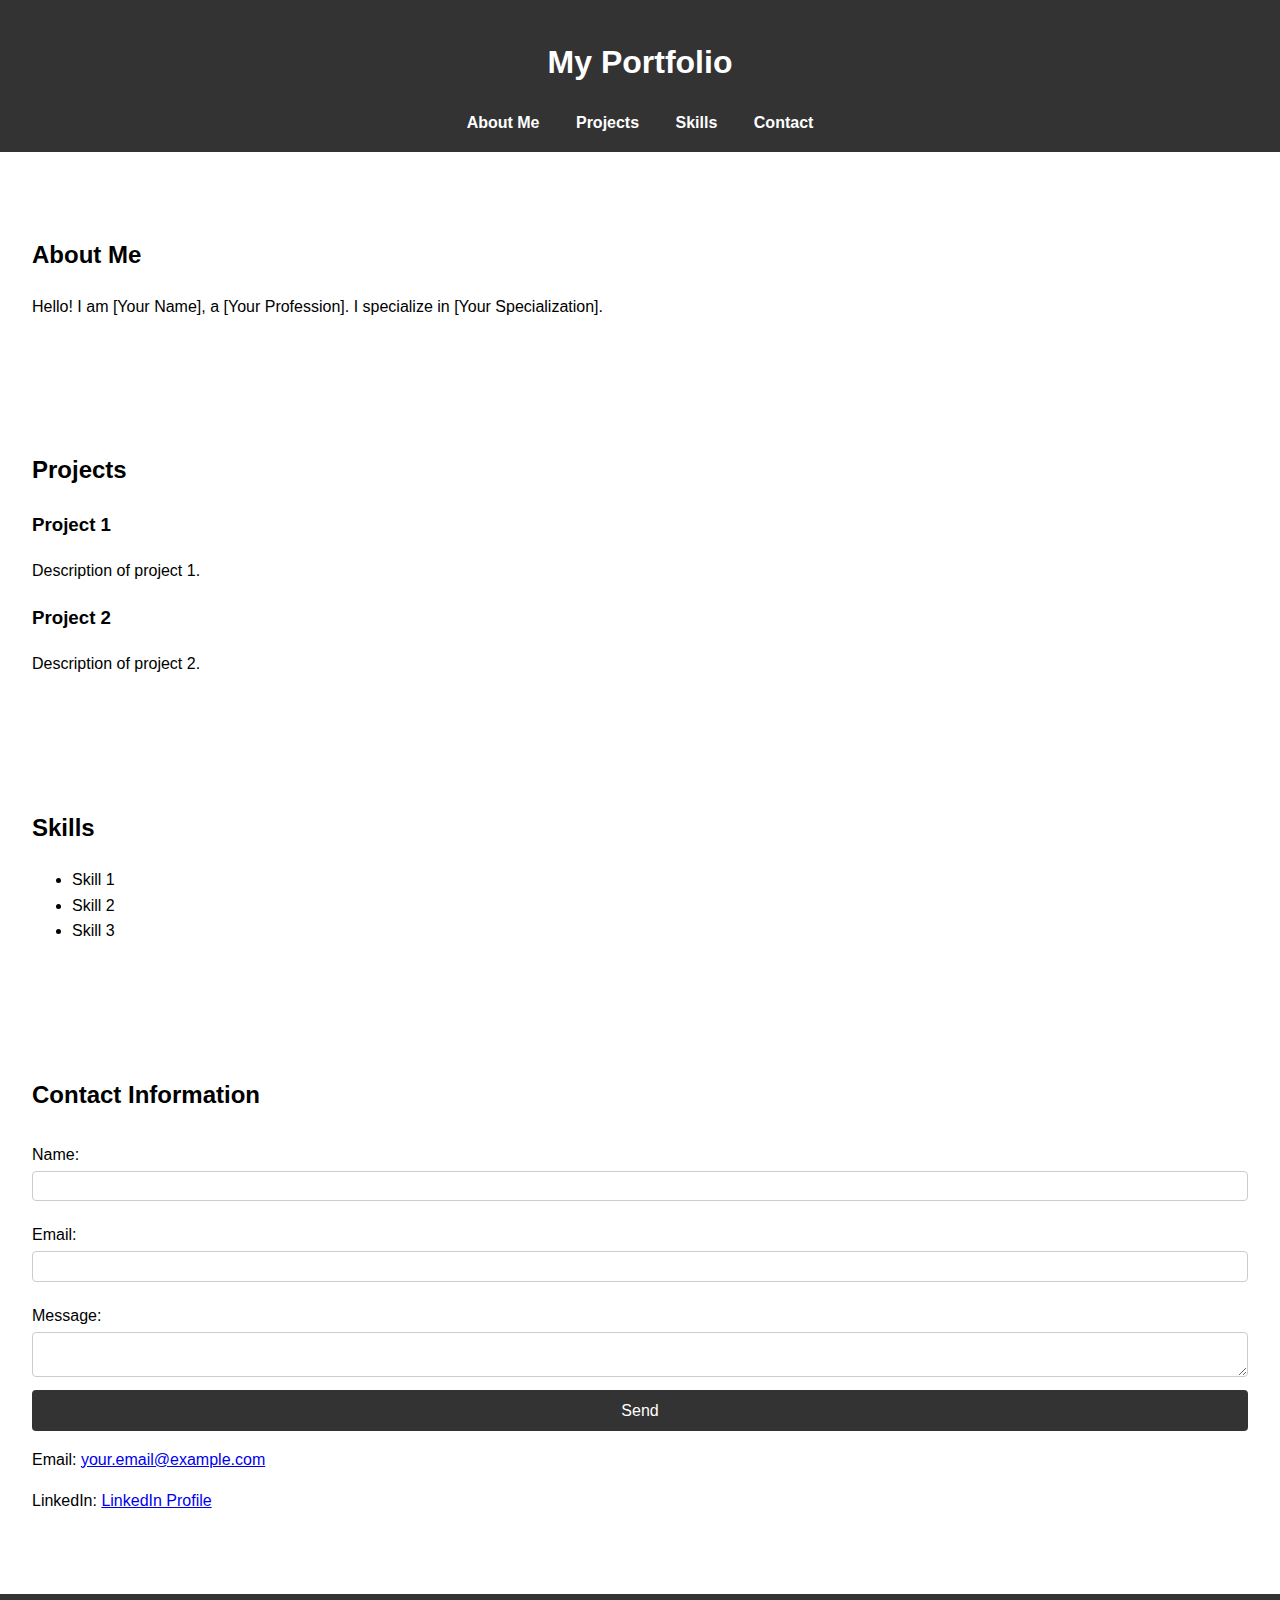
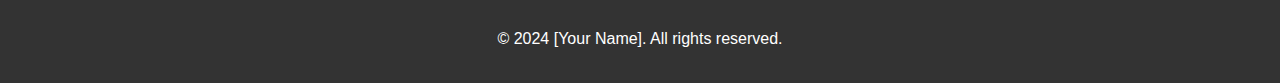
==== task_3/index.html @ ee05a33d "Add Initial Files" ====
<!DOCTYPE html>
<html lang="en">
<head>
    <meta charset="UTF-8">
    <meta name="viewport" content="width=device-width, initial-scale=1.0">
    <title>My Portfolio</title>
    <link rel="stylesheet" href="style.css">
</head>
<body>
    <header>
        <h1>My Portfolio</h1>
        <nav>
            <ul>
                <li><a href="#about">About Me</a></li>
                <li><a href="#projects">Projects</a></li>
                <li><a href="#skills">Skills</a></li>
                <li><a href="#contact">Contact</a></li>
            </ul>
        </nav>
    </header>
    <section id="about">
        <h2>About Me</h2>
        <p>Hello! I am [Your Name], a [Your Profession]. I specialize in [Your Specialization].</p>
    </section>
    <section id="projects">
        <h2>Projects</h2>
        <div class="project">
            <h3>Project 1</h3>
            <p>Description of project 1.</p>
        </div>
        <div class="project">
            <h3>Project 2</h3>
            <p>Description of project 2.</p>
        </div>
    </section>
    <section id="skills">
        <h2>Skills</h2>
        <ul>
            <li>Skill 1</li>
            <li>Skill 2</li>
            <li>Skill 3</li>
        </ul>
    </section>
    <section id="contact">
        <h2>Contact Information</h2>
        <form id="contact-form">
            <label for="name">Name:</label>
            <input type="text" id="name" name="name" required>
            <label for="email">Email:</label>
            <input type="email" id="email" name="email" required>
            <label for="message">Message:</label>
            <textarea id="message" name="message" required></textarea>
            <button type="submit">Send</button>
        </form>
        <p>Email: <a href="mailto:your.email@example.com">your.email@example.com</a></p>
        <p>LinkedIn: <a href="https://www.linkedin.com/in/yourprofile" target="_blank">LinkedIn Profile</a></p>
    </section>
    <footer>
        <p>&copy; 2024 [Your Name]. All rights reserved.</p>
    </footer>
    <script src="app.js"></script>
</body>
</html>
---- task_3/style.css ----
body {
    font-family: Arial, sans-serif;
    margin: 0;
    padding: 0;
    box-sizing: border-box;
    line-height: 1.6;
}

header {
    background: #333;
    color: white;
    padding: 1em 0;
    text-align: center;
}

nav ul {
    list-style-type: none;
    padding: 0;
    margin: 0;
}

nav ul li {
    display: inline;
    margin: 0 1em;
}

nav ul li a {
    color: white;
    text-decoration: none;
    font-weight: bold;
}

section {
    padding: 2em;
    margin: 2em 0;
}

.project {
    margin-bottom: 1em;
}

form {
    display: flex;
    flex-direction: column;
}

form label {
    margin: 0.5em 0 0.2em;
}

form input, form textarea {
    padding: 0.5em;
    margin-bottom: 1em;
    border: 1px solid #ccc;
    border-radius: 4px;
}

form button {
    padding: 0.7em;
    border: none;
    border-radius: 4px;
    background: #333;
    color: white;
    font-size: 1em;
    cursor: pointer;
}

form button:hover {
    background: #555;
}

footer {
    text-align: center;
    padding: 1em 0;
    background: #333;
    color: white;
}

@media (max-width: 768px) {
    nav ul li {
        display: block;
        margin: 1em 0;
    }
}
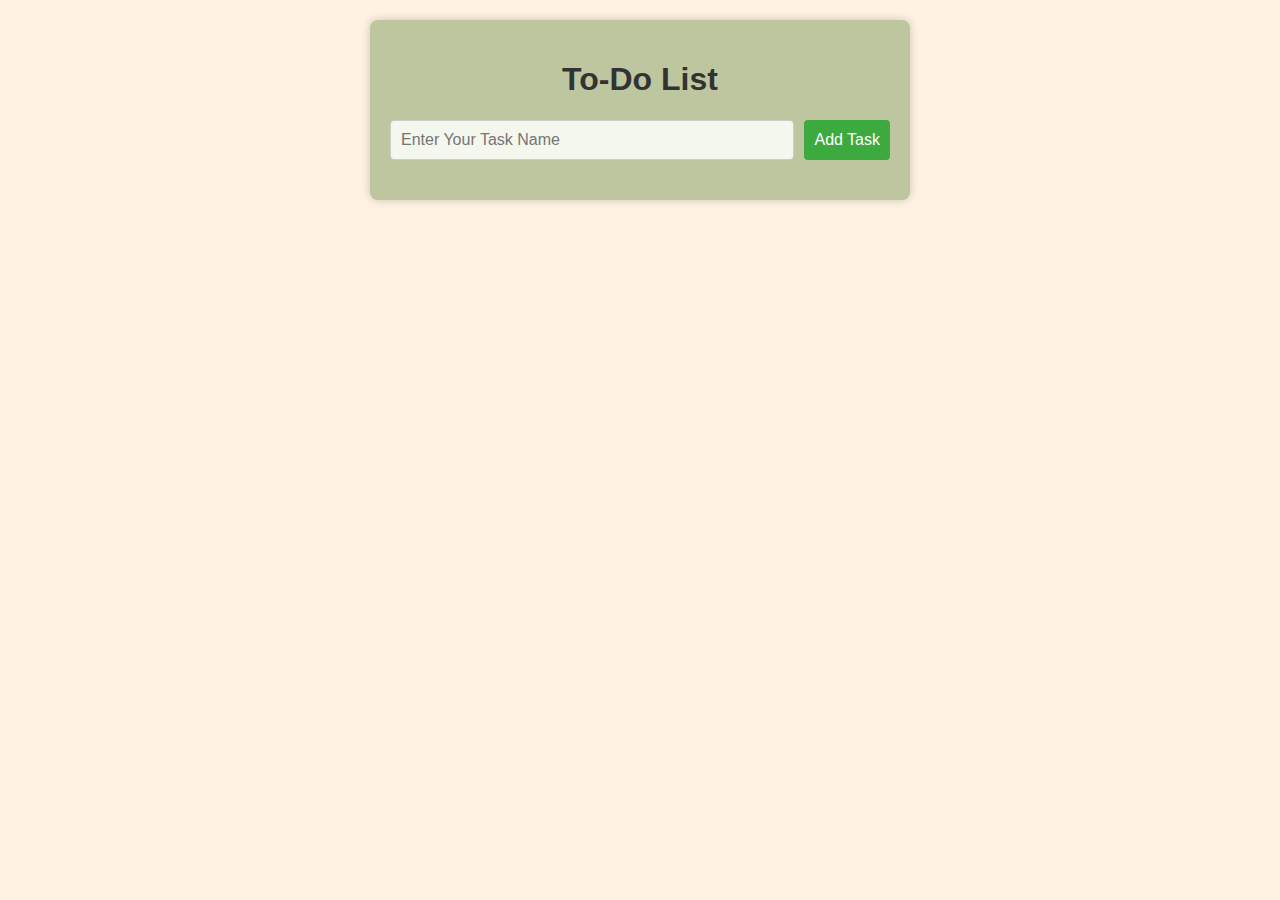
==== commit d1854b56: "Add Initial Files" ====
--- a/task_3/index.html
+++ b/task_3/index.html
@@ -3,61 +3,18 @@
 <head>
     <meta charset="UTF-8">
     <meta name="viewport" content="width=device-width, initial-scale=1.0">
-    <title>My Portfolio</title>
+    <title>ToDo List App</title>
     <link rel="stylesheet" href="style.css">
 </head>
 <body>
-    <header>
-        <h1>My Portfolio</h1>
-        <nav>
-            <ul>
-                <li><a href="#about">About Me</a></li>
-                <li><a href="#projects">Projects</a></li>
-                <li><a href="#skills">Skills</a></li>
-                <li><a href="#contact">Contact</a></li>
-            </ul>
-        </nav>
-    </header>
-    <section id="about">
-        <h2>About Me</h2>
-        <p>Hello! I am [Your Name], a [Your Profession]. I specialize in [Your Specialization].</p>
-    </section>
-    <section id="projects">
-        <h2>Projects</h2>
-        <div class="project">
-            <h3>Project 1</h3>
-            <p>Description of project 1.</p>
-        </div>
-        <div class="project">
-            <h3>Project 2</h3>
-            <p>Description of project 2.</p>
-        </div>
-    </section>
-    <section id="skills">
-        <h2>Skills</h2>
-        <ul>
-            <li>Skill 1</li>
-            <li>Skill 2</li>
-            <li>Skill 3</li>
-        </ul>
-    </section>
-    <section id="contact">
-        <h2>Contact Information</h2>
-        <form id="contact-form">
-            <label for="name">Name:</label>
-            <input type="text" id="name" name="name" required>
-            <label for="email">Email:</label>
-            <input type="email" id="email" name="email" required>
-            <label for="message">Message:</label>
-            <textarea id="message" name="message" required></textarea>
-            <button type="submit">Send</button>
+    <div class="container">
+        <h1>To-Do List</h1>
+        <form id="taskForm">
+            <input type="text" id="taskNameInput" placeholder="Enter Your Task Name" required>
+            <button type="submit">Add Task</button>
         </form>
-        <p>Email: <a href="mailto:your.email@example.com">your.email@example.com</a></p>
-        <p>LinkedIn: <a href="https://www.linkedin.com/in/yourprofile" target="_blank">LinkedIn Profile</a></p>
-    </section>
-    <footer>
-        <p>&copy; 2024 [Your Name]. All rights reserved.</p>
-    </footer>
+        <ul id="taskList"></ul>
+    </div>
     <script src="app.js"></script>
 </body>
-</html>+</html>
--- a/task_3/style.css
+++ b/task_3/style.css
@@ -1,84 +1,78 @@
 body {
     font-family: Arial, sans-serif;
+    background-color: #FEF3E2;
     margin: 0;
     padding: 0;
-    box-sizing: border-box;
-    line-height: 1.6;
 }
 
-header {
-    background: #333;
-    color: white;
-    padding: 1em 0;
-    text-align: center;
+.container {
+    max-width: 500px;
+    margin: 20px auto;
+    background-color: #BEC6A0;
+    padding: 20px;
+    border-radius: 8px;
+    box-shadow: 0 0 10px rgba(0,0,0,0.2);
 }
 
-nav ul {
-    list-style-type: none;
-    padding: 0;
-    margin: 0;
-}
-
-nav ul li {
-    display: inline;
-    margin: 0 1em;
-}
-
-nav ul li a {
-    color: white;
-    text-decoration: none;
-    font-weight: bold;
-}
-
-section {
-    padding: 2em;
-    margin: 2em 0;
-}
-
-.project {
-    margin-bottom: 1em;
+h1 {
+    text-align: center;
+    color: #333;
 }
 
 form {
     display: flex;
-    flex-direction: column;
+    margin-bottom: 20px;
 }
 
-form label {
-    margin: 0.5em 0 0.2em;
-}
-
-form input, form textarea {
-    padding: 0.5em;
-    margin-bottom: 1em;
+form input, form button {
+    padding: 10px;
+    font-size: 16px;
     border: 1px solid #ccc;
     border-radius: 4px;
 }
 
+form input[type="text"] {
+    flex: 1;
+    margin-right: 10px;
+}
+
 form button {
-    padding: 0.7em;
+    background-color: #3daa40;
+    color: white;
     border: none;
-    border-radius: 4px;
-    background: #333;
-    color: white;
-    font-size: 1em;
     cursor: pointer;
 }
 
-form button:hover {
-    background: #555;
+#taskNameInput {
+    background-color: #f4f7ee;
 }
 
-footer {
-    text-align: center;
-    padding: 1em 0;
-    background: #333;
-    color: white;
+ul {
+    list-style-type: none;
+    padding: 0;
 }
 
-@media (max-width: 768px) {
-    nav ul li {
-        display: block;
-        margin: 1em 0;
-    }
-}+li {
+    background-color: #f4f7ee;
+    padding: 10px;
+    margin-bottom: 10px;
+    border-radius: 4px;
+    display: flex;
+    justify-content: space-between;
+    align-items: center;
+}
+
+li.completed {
+    background-color: #bafcba;
+    text-decoration: line-through;
+}
+
+li button {
+    background-color: #f44336;
+    color: white;
+    border: none;
+    border-radius: 4px;
+    padding: 8px;
+    cursor: pointer;
+}
+
